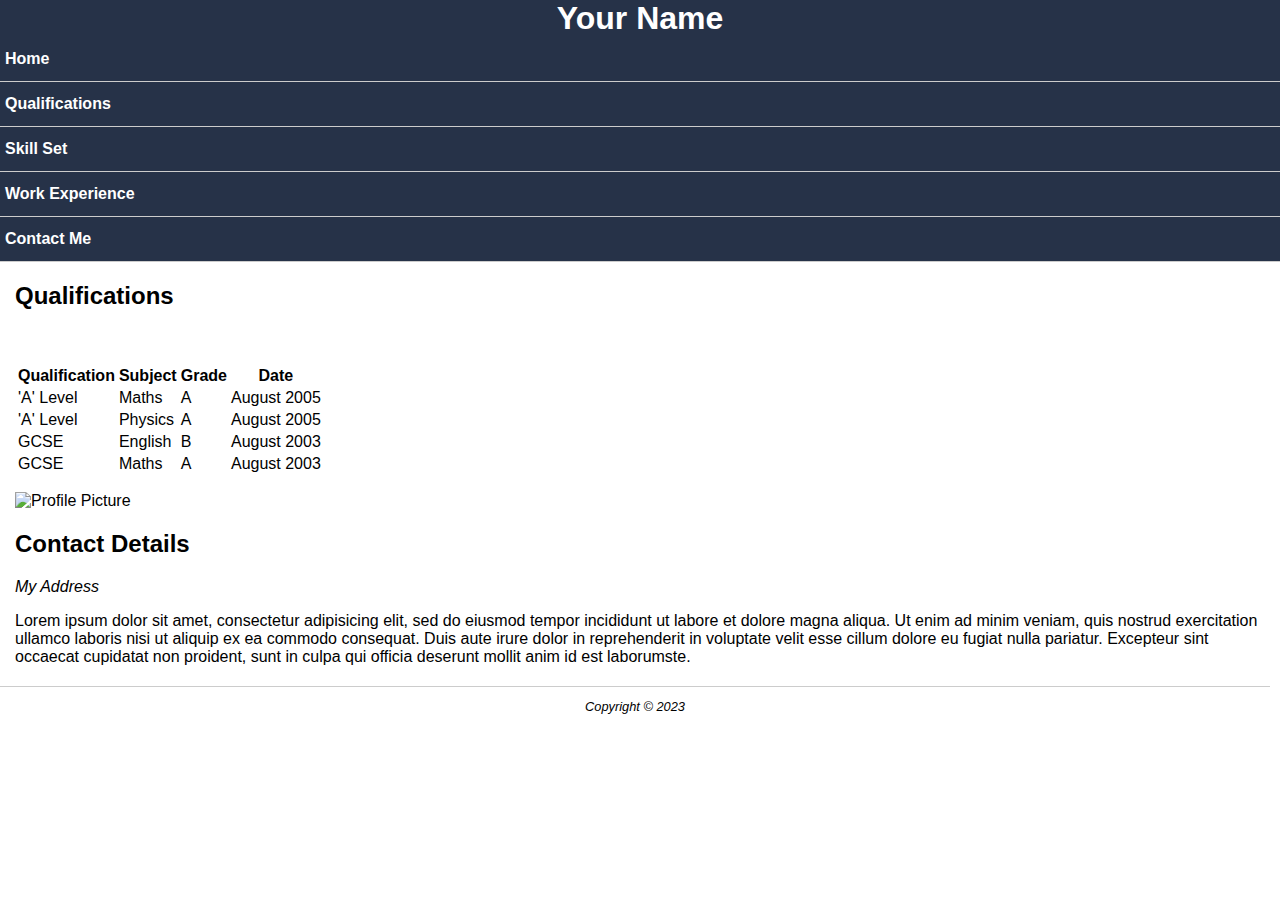
==== qualifications.html @ 19e3d90b "Mobile First" ====
<!doctype html>
<html>
<head>
<meta charset="utf-8">
<meta name="viewport" content="width=device-width, initial-scale=1" /> 
<title>Your Name :: Qualifications</title>
<link rel="stylesheet" href="styles/mobile.css" />
<link
      rel="stylesheet"
      href="styles/desktop.css"
      media="only screen and (min-width : 720px)"
    />

</head>
<body>
<div class="container">
   <header>
      <div id="logo">
         <h1><a href="#">Your Name</a></h1>
      </div>
      <nav>
         <ul>
            <li><a href="index.html">Home</a></li>
            <li><a href="qualifications.html">Qualifications</a></li>
            <li><a href="skill-set.html">Skill Set</a></li>
            <li><a href="work-experience.html">Work Experience</a></li>
            <li><a href="contact-me.html">Contact Me</a></li>
         </ul>
      </nav>
   </header>
	<main>
		<section>
        <h2>Qualifications</h2>
			 <p><img src="images/dishTwo.jpg" alt=""></p>
			 
             <table>
             <tr>
             	<th>Qualification</th>
                <th>Subject</th>
                <th>Grade</th>
                <th>Date</th>
             </tr>
             <tr>
             	<td>'A' Level</td>
                <td>Maths</td>
                <td>A</td>
                <td>August 2005</td>
             </tr>
             <tr>
             	<td>'A' Level</td>
                <td>Physics</td>
                <td>A</td>
                <td>August 2005</td>
             </tr>
             <tr>
             	<td>GCSE</td>
                <td>English</td>
                <td>B</td>
                <td>August 2003</td>
             </tr>
             <tr>
             	<td>GCSE</td>
                <td>Maths</td>
                <td>A</td>
                <td>August 2003</td>
             </tr>
             
             </table>
             
             
        </section>
		<div class="sidebar">
                <p><img src="images/square200px.png" alt="Profile Picture"></p>
                <h2>Contact Details</h2>
                <address>My Address</address>
                 <p>Lorem ipsum dolor sit amet, consectetur adipisicing elit, sed do eiusmod tempor incididunt ut labore et dolore magna aliqua. Ut enim ad minim veniam, quis nostrud exercitation ullamco laboris nisi ut aliquip ex ea commodo consequat. Duis aute irure dolor in reprehenderit in voluptate velit esse cillum dolore eu fugiat nulla pariatur. Excepteur sint occaecat cupidatat non proident, sunt in culpa qui officia deserunt mollit anim id est laborumste.</p>
	  </div>
	</main>
   <footer>
      <p>Copyright &copy; 2023</p>
   </footer>
</div>
</body>
</html>
---- styles/mobile.css ----
body {
  font-family: helvetica, arial, sans-serif;
  font-size: 1em;
  margin: 0;
  padding: 0;
}
.container {
  width: 100%;
}
main,
footer {
  padding: 0 15px;
}

#logo {
  text-align: center;
}

header {
  background-color: #263248;
}
header h1 {
  margin: 0;
}
header h1 a {
  color: #fff;
  text-decoration: none;
}
footer {
  border-top: 1px solid #ccc;
  margin: 20px 10px 10px 0;
  font-size: 0.8em;
  text-align: center;
  font-style: italic;
}

nav ul {
  list-style: none;
  padding-left: 0;
  margin: 0;
  display: flex;
  flex-direction: column;
}

nav ul li {
  border-bottom: 1px solid #ccc;
  padding: 5px;
}

nav ul li a {
  display: inline-block;
  width: 100%;
  font-weight: bold;
  text-decoration: none;
  color: #fff;
  padding: 8px 0;
}

.resize-img{
  width: 50%;
  height: auto;
}
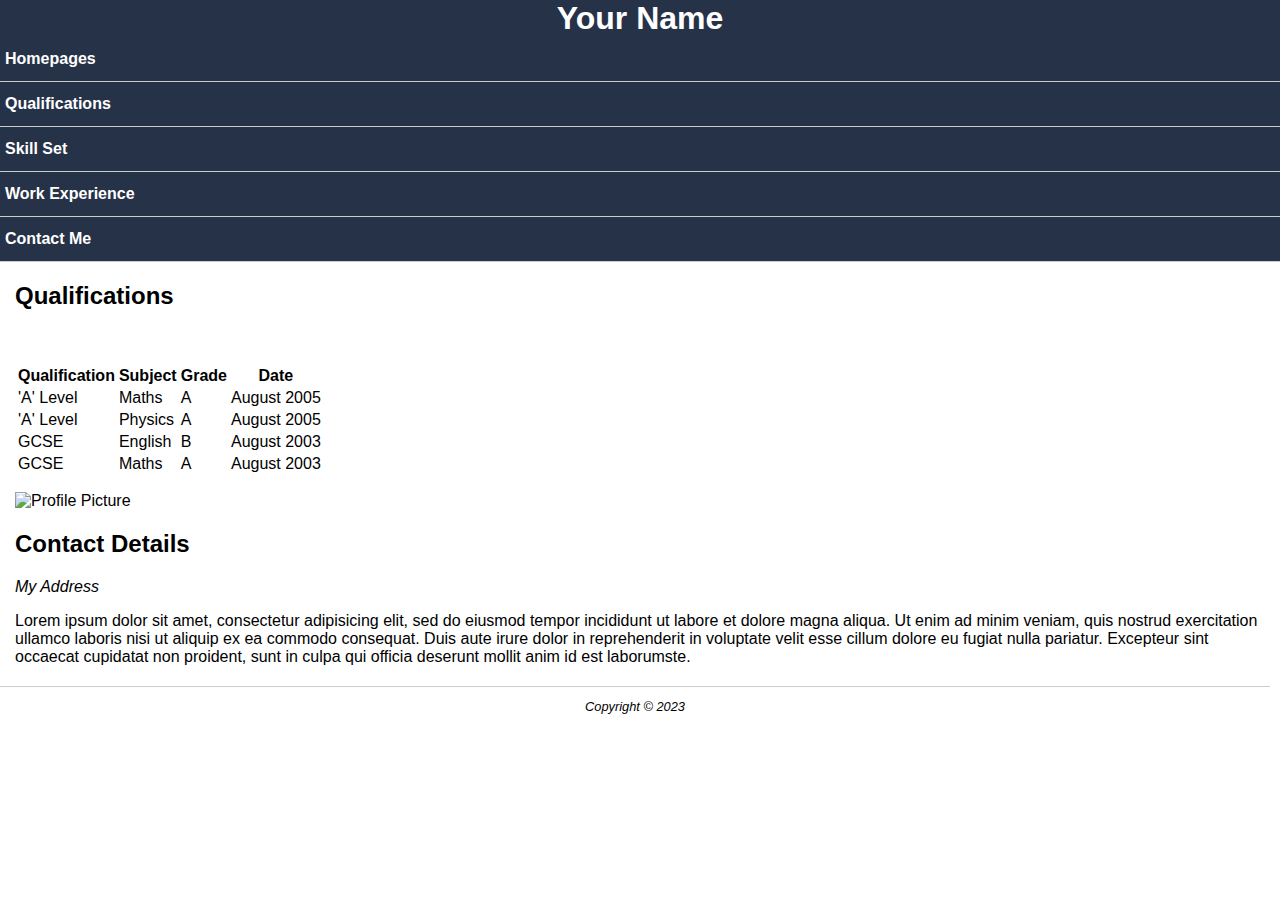
==== commit 8be0d529: "Mobile First" ====
--- a/qualifications.html
+++ b/qualifications.html
@@ -20,7 +20,7 @@
       </div>
       <nav>
          <ul>
-            <li><a href="index.html">Home</a></li>
+            <li><a href="index.html">Homepages</a></li>
             <li><a href="qualifications.html">Qualifications</a></li>
             <li><a href="skill-set.html">Skill Set</a></li>
             <li><a href="work-experience.html">Work Experience</a></li>
